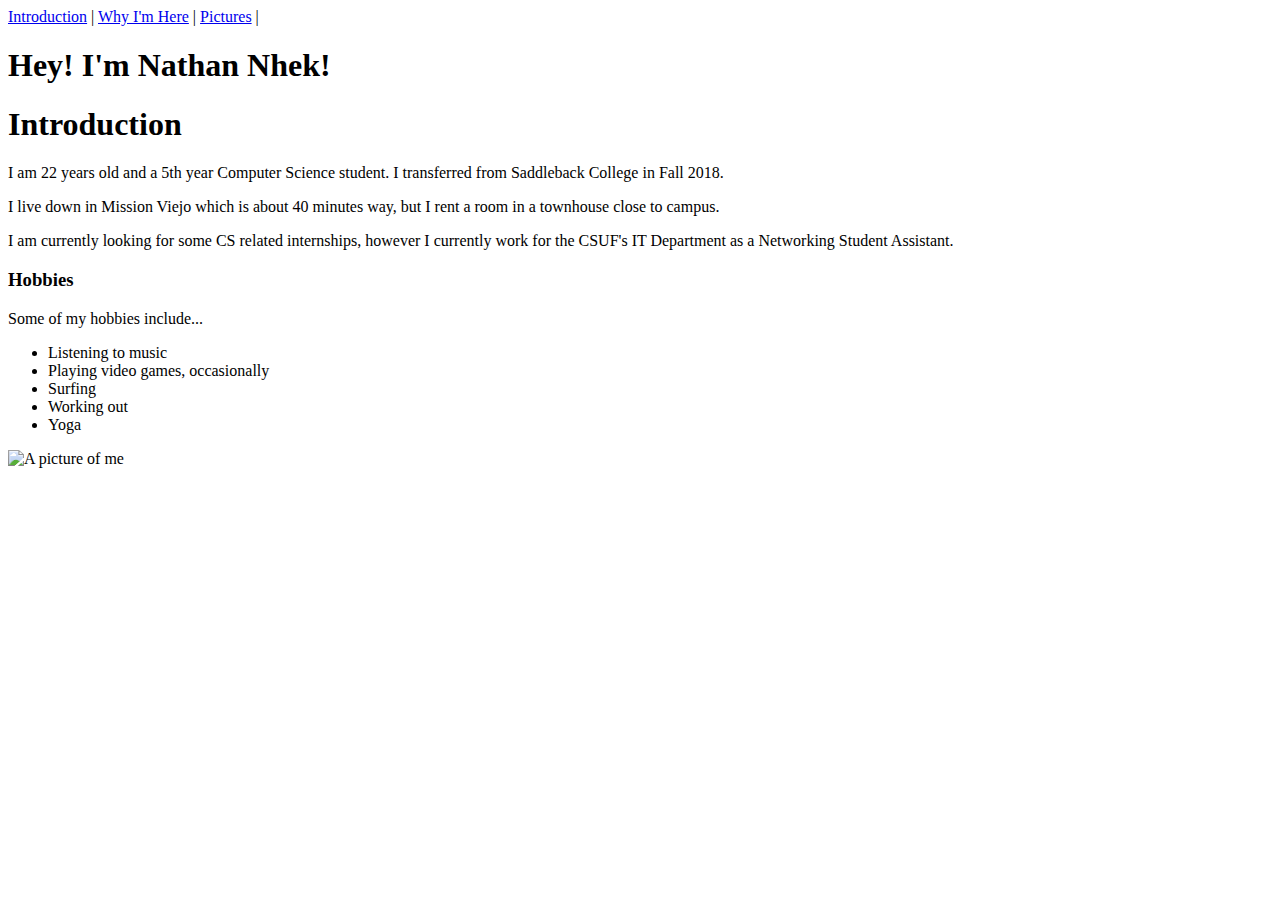
==== index.html @ e6c5aa7b "W3C Markup Validation" ====
<!DOCTYPE html>
<html class="no-js" lang="en">
    <head>
        <meta charset="utf-8">
        <meta http-equiv="X-UA-Compatible" content="IE=edge">
        <title>Home</title>
        <meta name="description" content="">
        <meta name="viewport" content="width=device-width, initial-scale=1">
        <link rel="stylesheet" href="">
    </head>
    <body>
        <nav>
            <a href="index.html">Introduction</a> | 
            <a href="whyimhere.html">Why I'm Here</a> |
            <a href="pictures.html">Pictures</a> |
        </nav>
        <header>
            <h1>Hey! I'm Nathan Nhek!</h1>
        </header>
        <section>
            <h1>Introduction</h1>
            <p>I am 22 years old and a 5th year Computer Science student. I transferred from Saddleback College in Fall 2018.</p>
            <p>I live down in Mission Viejo which is about 40 minutes way, but I rent a room in a townhouse close to campus.</p>
            <p>I am currently looking for some CS related internships, however I currently work for the CSUF's IT Department as a Networking Student Assistant.</p>
        </section>
        <section>
            <h3>Hobbies</h3>
            <p>Some of my hobbies include...</p>
            <ul>
                <li>Listening to music</li>
                <li>Playing video games, occasionally</li>
                <li>Surfing</li>
                <li>Working out</li>
                <li>Yoga</li>
            </ul>
        </section>
        <div>
            <img src="resources/me.jpg" alt="A picture of me">
        </div>
    </body>
</html>
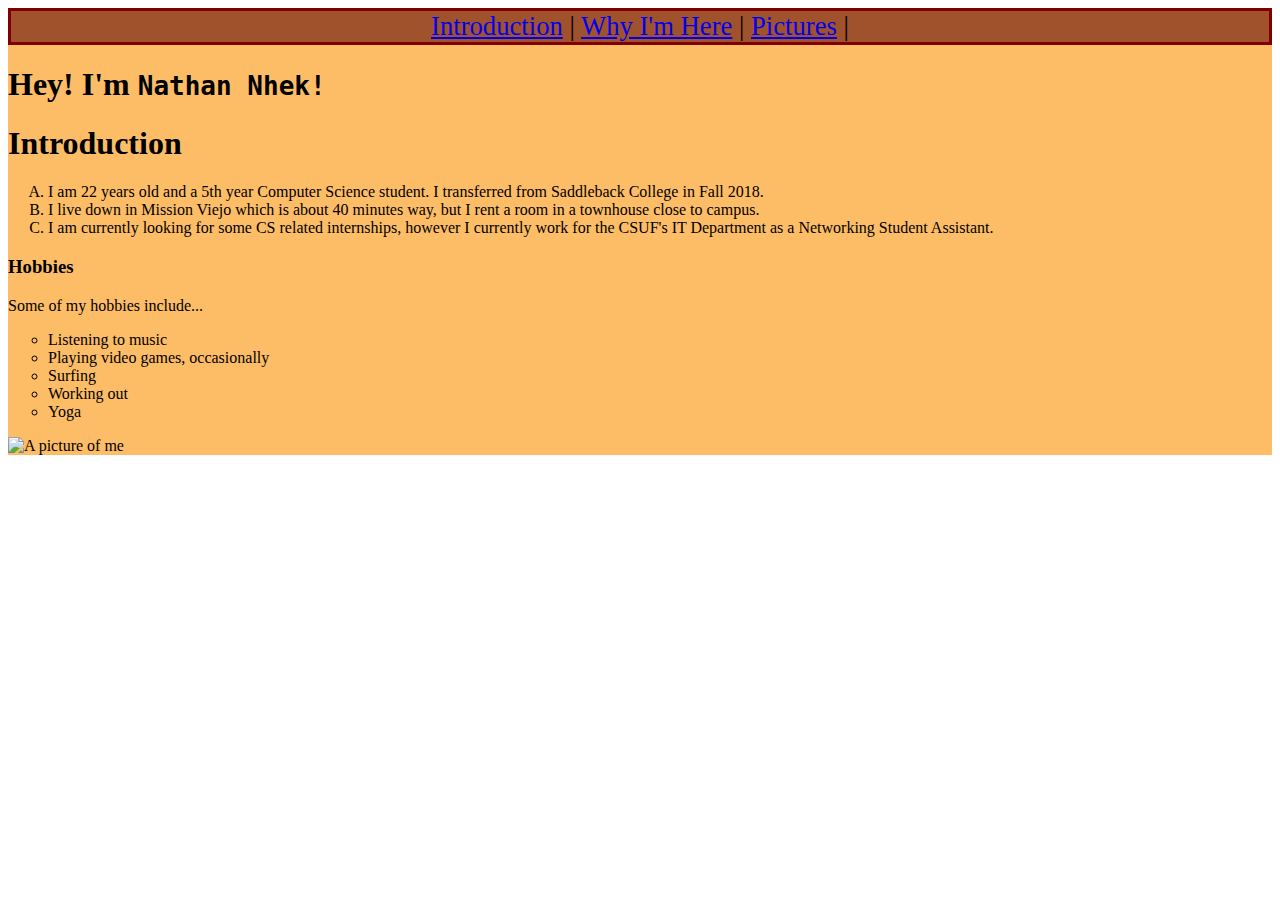
==== commit 592b339a: "Add link styles" ====
--- a/index.html
+++ b/index.html
@@ -6,36 +6,43 @@
         <title>Home</title>
         <meta name="description" content="">
         <meta name="viewport" content="width=device-width, initial-scale=1">
-        <link rel="stylesheet" href="">
+        <link rel="stylesheet" type="text/css" href="stylesheets/styles.css">
+        <link rel="stylesheet" type="text/css" href="https://cdnjs.cloudflare.com/ajax/libs/normalize/8.0.1/normalize.min.css">
     </head>
     <body>
-        <nav>
-            <a href="index.html">Introduction</a> | 
-            <a href="whyimhere.html">Why I'm Here</a> |
-            <a href="pictures.html">Pictures</a> |
-        </nav>
-        <header>
-            <h1>Hey! I'm Nathan Nhek!</h1>
-        </header>
-        <section>
-            <h1>Introduction</h1>
-            <p>I am 22 years old and a 5th year Computer Science student. I transferred from Saddleback College in Fall 2018.</p>
-            <p>I live down in Mission Viejo which is about 40 minutes way, but I rent a room in a townhouse close to campus.</p>
-            <p>I am currently looking for some CS related internships, however I currently work for the CSUF's IT Department as a Networking Student Assistant.</p>
-        </section>
-        <section>
-            <h3>Hobbies</h3>
-            <p>Some of my hobbies include...</p>
-            <ul>
-                <li>Listening to music</li>
-                <li>Playing video games, occasionally</li>
-                <li>Surfing</li>
-                <li>Working out</li>
-                <li>Yoga</li>
-            </ul>
-        </section>
-        <div>
-            <img src="resources/me.jpg" alt="A picture of me">
+        <div class="index-style"> 
+            <div>
+                <nav>
+                    <a href="index.html">Introduction</a> | 
+                    <a href="whyimhere.html">Why I'm Here</a> |
+                    <a href="pictures.html">Pictures</a> |
+                </nav>
+            </div>
+            <header>
+                <h1>Hey! I'm <span style="font-family:monospace">Nathan Nhek!</span></h1>
+            </header>
+            <section>
+                <h1>Introduction</h1>
+                <ol style="list-style-type:upper-alpha">    
+                    <li>I am 22 years old and a 5th year Computer Science student. I transferred from Saddleback College in Fall 2018.</li>
+                    <li>I live down in Mission Viejo which is about 40 minutes way, but I rent a room in a townhouse close to campus.</li>
+                    <li>I am currently looking for some CS related internships, however I currently work for the CSUF's IT Department as a Networking Student Assistant.</li>
+                </ol>
+            </section>
+            <section>
+                <h3>Hobbies</h3>
+                <p>Some of my hobbies include...</p>
+                <ul style="list-style-type:circle">
+                    <li>Listening to music</li>
+                    <li>Playing video games, occasionally</li>
+                    <li>Surfing</li>
+                    <li>Working out</li>
+                    <li>Yoga</li>
+                </ul>
+            </section>
+            <div>
+                <img src="resources/me.jpg" alt="A picture of me">
+            </div>
         </div>
     </body>
 </html>--- a/stylesheets/styles.css
+++ b/stylesheets/styles.css
@@ -0,0 +1,34 @@
+.index-style{
+    background-color: #fdbd67;
+}
+
+.whyhere-style{
+    background-color: purple
+}
+
+.pictures-style{
+    background-color: #615c5b;
+}
+
+p.alt-1{
+    background-color: aqua;
+}
+
+p.alt-2{
+    background-color: greenyellow;
+}
+
+nav {
+    background-color: sienna;
+    border: 3px solid maroon;
+    text-align: center;
+    font-size: 20pt
+}
+
+a:hover {
+    color: hotpink;
+}
+
+img {
+    width: 800px;
+}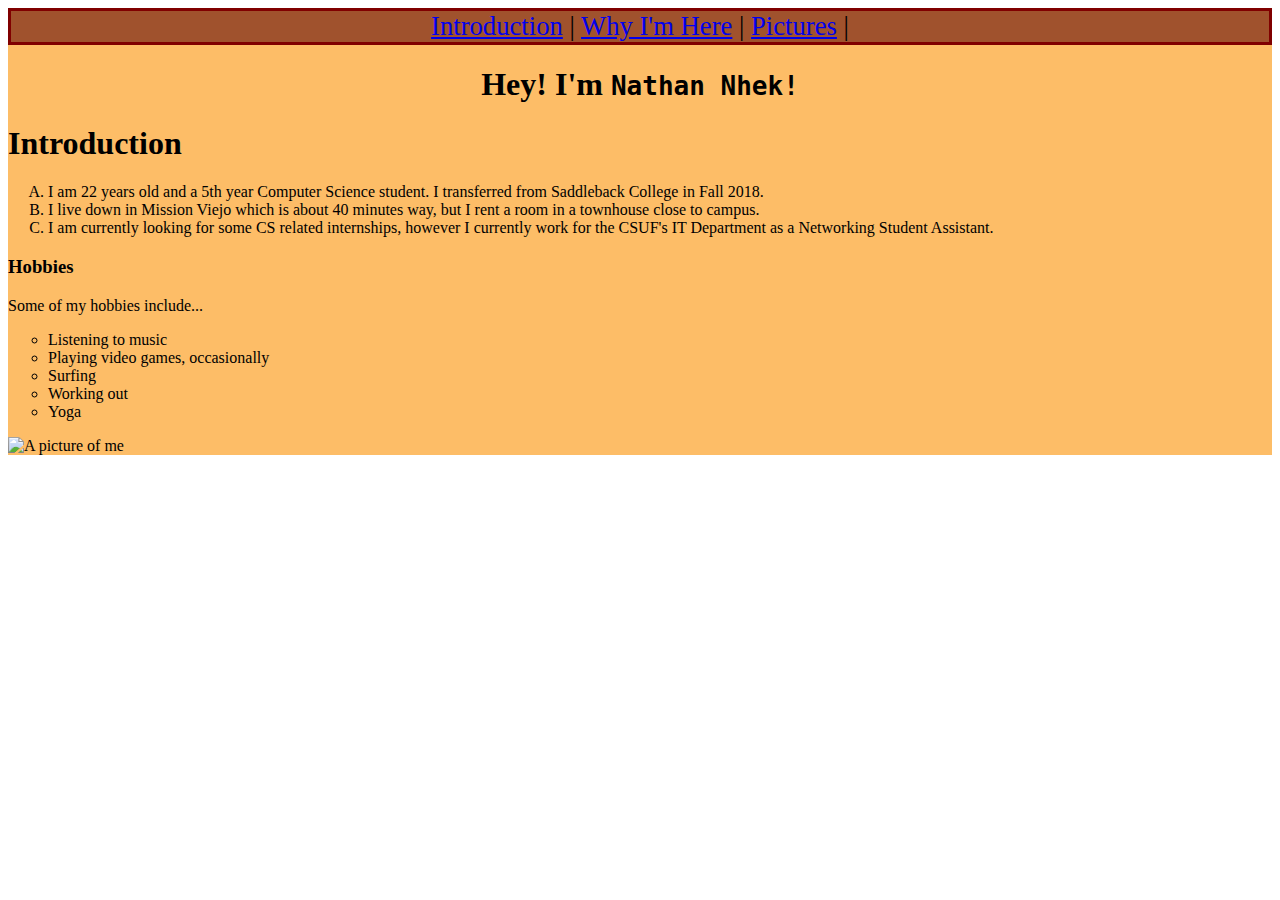
==== commit 1cc3f0e6: "Center some stuff" ====
--- a/index.html
+++ b/index.html
@@ -19,7 +19,7 @@
                 </nav>
             </div>
             <header>
-                <h1>Hey! I'm <span style="font-family:monospace">Nathan Nhek!</span></h1>
+                <h1 style="text-align:center">Hey! I'm <span style="font-family:monospace">Nathan Nhek!</span></h1>
             </header>
             <section>
                 <h1>Introduction</h1>
